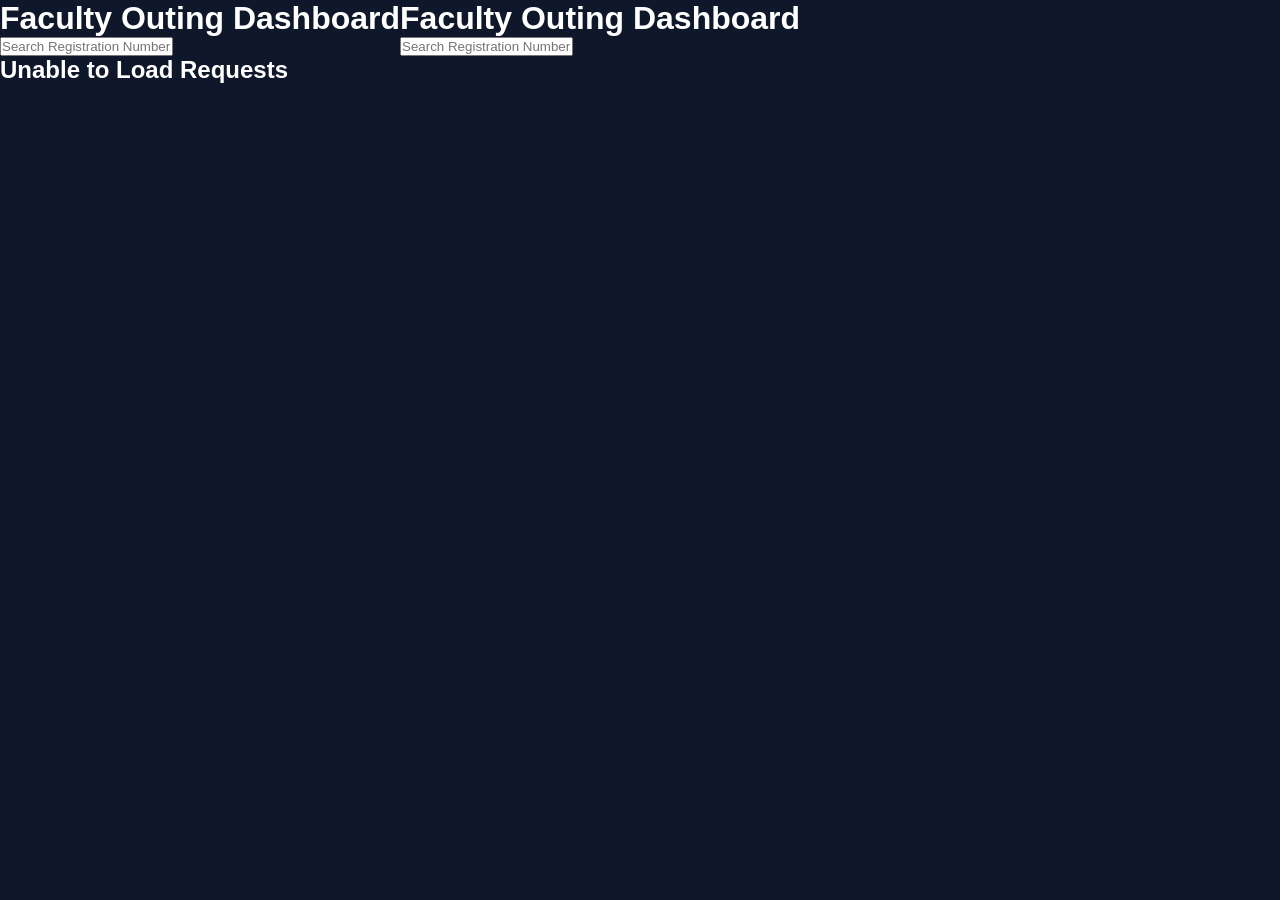
==== frontend/facultyOutings.html @ 7255749c "Add files via upload" ====
<!DOCTYPE html>
<html lang="en">

<head>

    <meta charset="UTF-8">
    <meta name="viewport" content="width=device-width, initial-scale=1.0">

    <title>Faculty Dashboard</title>

    <link rel="stylesheet" href="css/faculty.css">

</head>

<body>

    <div class="container">

        <h1>Faculty Outing Dashboard</h1>

        <input
            type="text"
            id="search"
            placeholder="Search Registration Number..."
            onkeyup="searchOutings()">

        <div id="outingContainer"></div>

    </div>

    <script src="js/facultyOuting.js"></script>

</body>

</html><!DOCTYPE html>
<html lang="en">

<head>

    <meta charset="UTF-8">
    <meta name="viewport" content="width=device-width, initial-scale=1.0">

    <title>Faculty Dashboard</title>

    <link rel="stylesheet" href="css/faculty.css">

</head>

<body>

    <div class="container">

        <h1>Faculty Outing Dashboard</h1>

        <input
            type="text"
            id="search"
            placeholder="Search Registration Number..."
            onkeyup="searchOutings()">

        <div id="outingContainer"></div>

    </div>

    <script src="js/facultyOuting.js"></script>

</body>

</html>
---- frontend/css/faculty.css ----
*{
margin:0;
padding:0;
box-sizing:border-box;
font-family:Arial,sans-serif;
}

body{
display:flex;
background:#0f172a;
color:white;
}

.sidebar{
width:250px;
height:100vh;
background:#111827;
padding:20px;
position:fixed;
}

.sidebar h2{
text-align:center;
margin-bottom:30px;
color:#3b82f6;
}

.sidebar ul{
list-style:none;
}

.sidebar ul li{
margin:20px 0;
}

.sidebar ul li a{
text-decoration:none;
color:white;
}

.main{
margin-left:250px;
padding:30px;
width:100%;
}

.cards{
display:grid;
grid-template-columns:repeat(4,1fr);
gap:20px;
margin:30px 0;
}

.card{
background:#1e293b;
padding:20px;
border-radius:10px;
text-align:center;
}

table{
width:100%;
border-collapse:collapse;
margin-top:20px;
}

th,td{
padding:15px;
background:#1e293b;
border-bottom:1px solid #333;
text-align:center;
}

.approve{
background:#22c55e;
padding:10px 20px;
border:none;
border-radius:8px;
cursor:pointer;
color:white;
margin-right:10px;
}

.reject{
background:#ef4444;
padding:10px 20px;
border:none;
border-radius:8px;
cursor:pointer;
color:white;
}

#message{
margin-top:25px;
font-size:18px;
color:#22c55e;
font-weight:bold;
}
---- frontend/css/faculty.css ----
*{
margin:0;
padding:0;
box-sizing:border-box;
font-family:Arial,sans-serif;
}

body{
display:flex;
background:#0f172a;
color:white;
}

.sidebar{
width:250px;
height:100vh;
background:#111827;
padding:20px;
position:fixed;
}

.sidebar h2{
text-align:center;
margin-bottom:30px;
color:#3b82f6;
}

.sidebar ul{
list-style:none;
}

.sidebar ul li{
margin:20px 0;
}

.sidebar ul li a{
text-decoration:none;
color:white;
}

.main{
margin-left:250px;
padding:30px;
width:100%;
}

.cards{
display:grid;
grid-template-columns:repeat(4,1fr);
gap:20px;
margin:30px 0;
}

.card{
background:#1e293b;
padding:20px;
border-radius:10px;
text-align:center;
}

table{
width:100%;
border-collapse:collapse;
margin-top:20px;
}

th,td{
padding:15px;
background:#1e293b;
border-bottom:1px solid #333;
text-align:center;
}

.approve{
background:#22c55e;
padding:10px 20px;
border:none;
border-radius:8px;
cursor:pointer;
color:white;
margin-right:10px;
}

.reject{
background:#ef4444;
padding:10px 20px;
border:none;
border-radius:8px;
cursor:pointer;
color:white;
}

#message{
margin-top:25px;
font-size:18px;
color:#22c55e;
font-weight:bold;
}
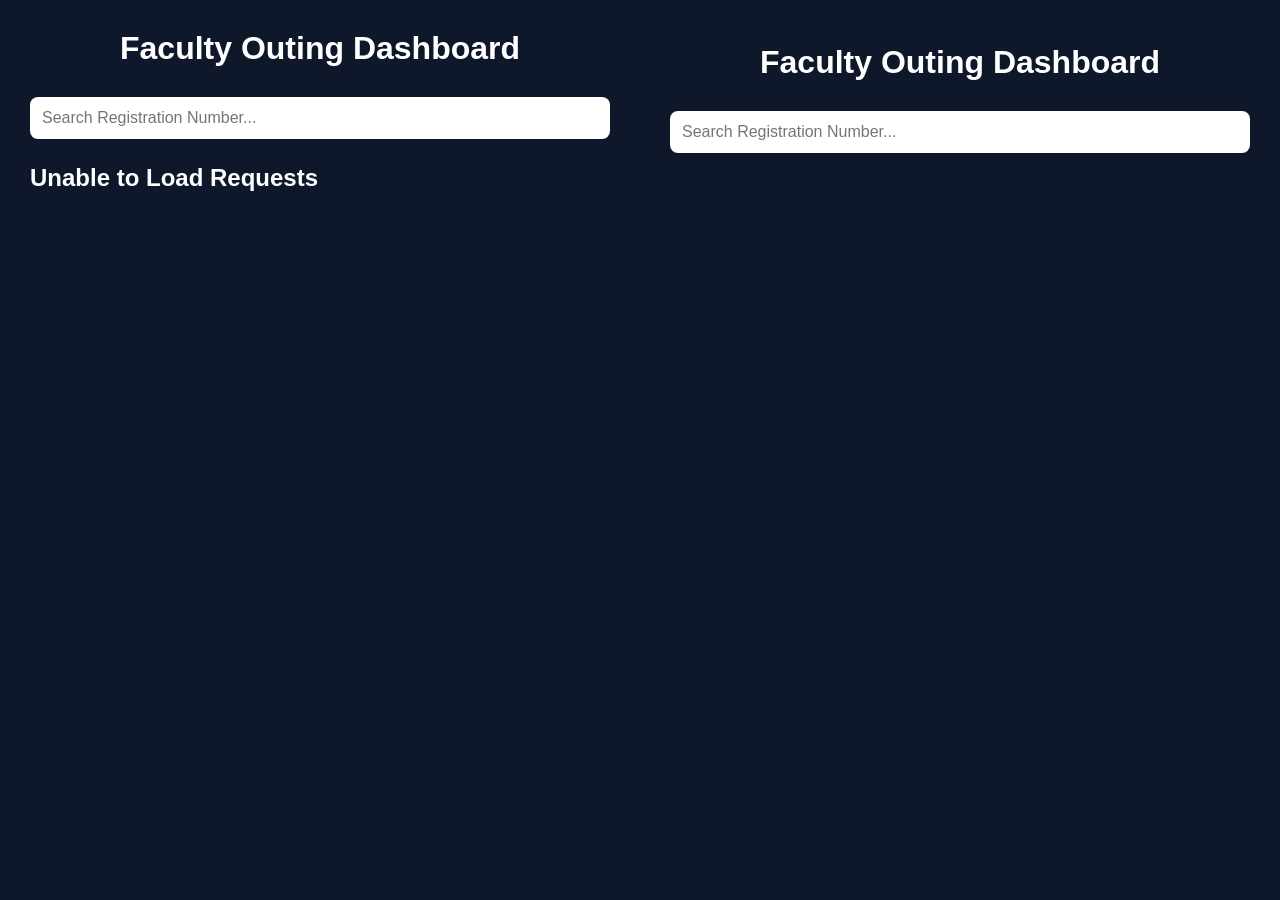
==== commit ce8cb662: "Update facultyOutings.html" ====
--- a/frontend/facultyOutings.html
+++ b/frontend/facultyOutings.html
@@ -8,7 +8,7 @@
 
     <title>Faculty Dashboard</title>
 
-    <link rel="stylesheet" href="css/faculty.css">
+    <link rel="stylesheet" href="css/facultyOuting.css">
 
 </head>
 
@@ -66,4 +66,4 @@
 
 </body>
 
-</html>+</html>
--- a/frontend/css/facultyOuting.css
+++ b/frontend/css/facultyOuting.css
@@ -0,0 +1,123 @@
+*{
+    margin:0;
+    padding:0;
+    box-sizing:border-box;
+    font-family:Arial,Helvetica,sans-serif;
+}
+
+body{
+    background:#0f172a;
+    color:white;
+}
+
+.container{
+    width:90%;
+    margin:auto;
+    padding:30px;
+}
+
+h1{
+    text-align:center;
+    margin-bottom:30px;
+}
+
+#search{
+    width:100%;
+    padding:12px;
+    border:none;
+    border-radius:8px;
+    margin-bottom:25px;
+    font-size:16px;
+}
+
+.card{
+
+    background:#1e293b;
+
+    padding:20px;
+
+    border-radius:12px;
+
+    margin-bottom:20px;
+
+    box-shadow:0 5px 12px rgba(0,0,0,0.25);
+
+}
+
+.card h2{
+
+    margin-bottom:10px;
+
+}
+
+.card p{
+
+    margin:8px 0;
+
+}
+
+.status{
+
+    color:#facc15;
+
+    font-weight:bold;
+
+    margin-top:10px;
+
+}
+
+button{
+
+    border:none;
+
+    padding:10px 20px;
+
+    border-radius:8px;
+
+    cursor:pointer;
+
+    margin-top:15px;
+
+    margin-right:10px;
+
+    transition:.3s;
+
+}
+
+.approve{
+
+    background:#22c55e;
+
+    color:white;
+
+}
+
+.approve:hover{
+
+    background:#15803d;
+
+}
+
+.reject{
+
+    background:#ef4444;
+
+    color:white;
+
+}
+
+.reject:hover{
+
+    background:#b91c1c;
+
+}
+
+.no-data{
+
+    text-align:center;
+
+    font-size:22px;
+
+    margin-top:50px;
+
+}
